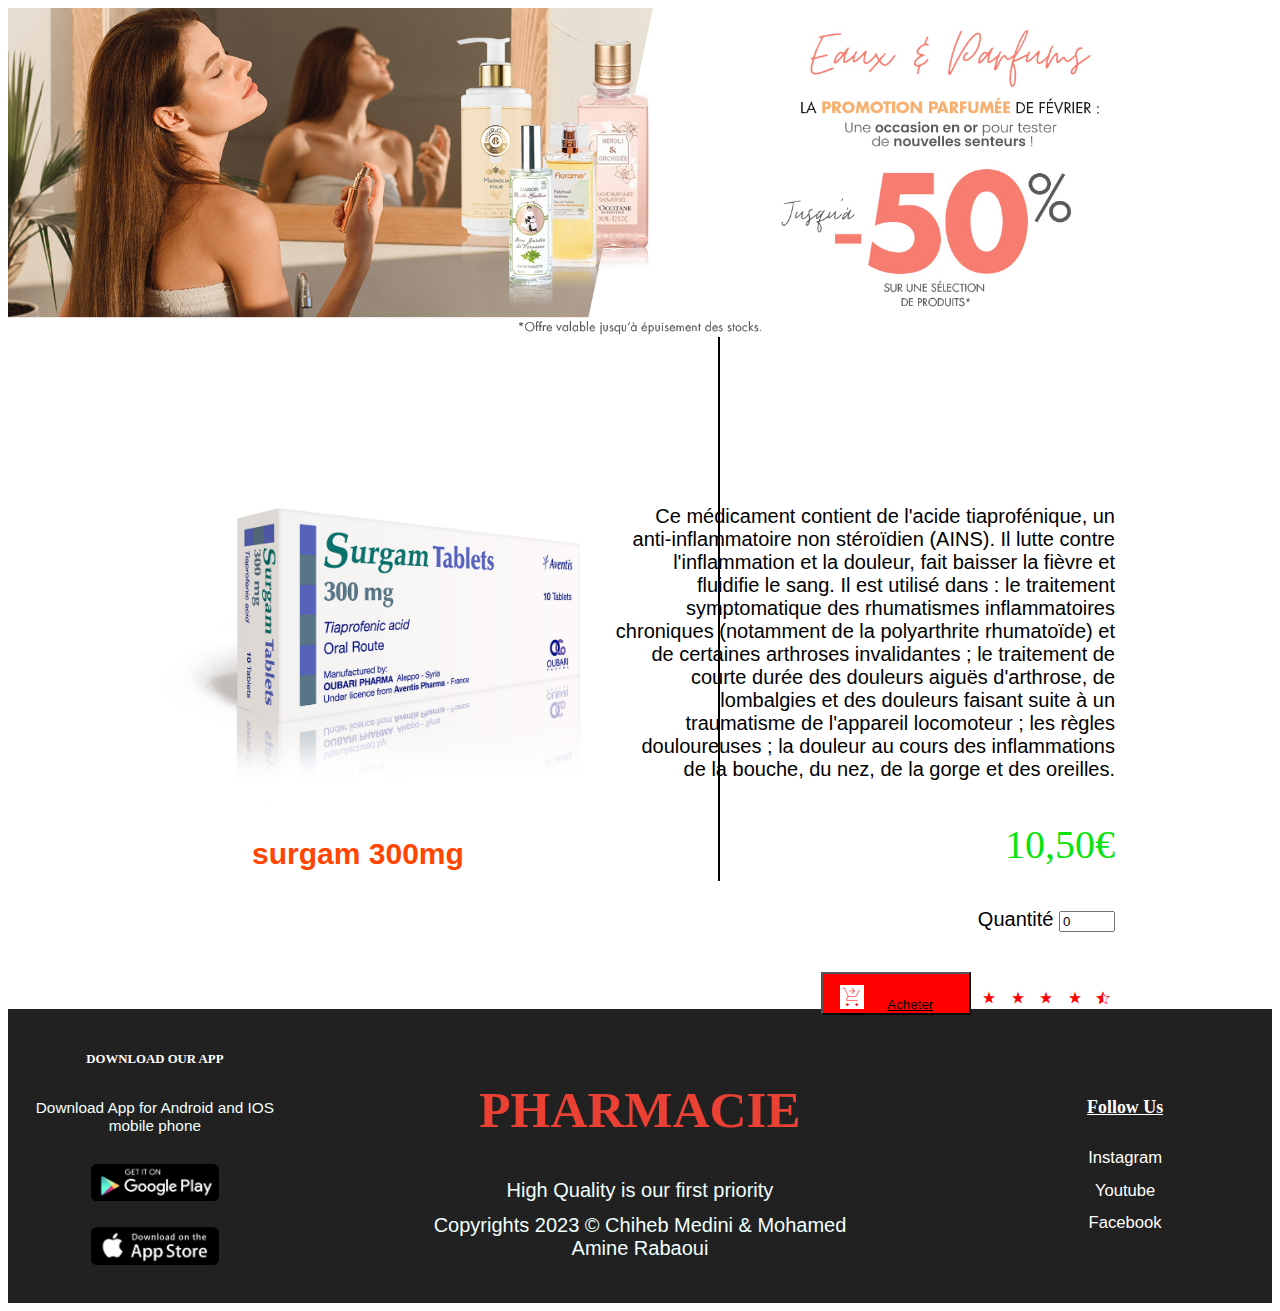
==== Produit3.html @ 2fe8b9b9 "first commit" ====
<!DOCTYPE html>
<html lang="en">
  <head>
    <meta charset="UTF-8" />
    <meta http-equiv="X-UA-Compatible" content="IE=edge" />
    <meta name="viewport" content="width=device-width, initial-scale=1.0" />
    <link rel="stylesheet" href="style.css" />
    <link
      rel="stylesheet"
      href="https://fonts.googleapis.com/css2?family=Material+Symbols+Outlined:opsz,wght,FILL,GRAD@20..48,100..700,0..1,-50..200"
    />
    <title>pharmacie</title>
    <link rel="icon" type="images" href="images/images.png" />
  </head>
  <body>
    <div class="head">
      <div class="head-1">
        <img src="./images/9452875b3b3d0f28f729083370.jpg" width="100%" />
        <img src="./images/0812b1c158e5cdd3a83b9eb2c4.png" width="100%" />
        <img src="./images/411b34b75c113f6a6c4064811c.jpg" width="100%" />
        <img src="./images/5ca6844c8ca44b53db61e7fa29.jpg" width="100%" />
        <img src="./images/6fc44f198f5a8104b3e10e8aeb.jpg" width="100%" />
        <img src="./images/86ca58c83df99a224c218efdb8.jpg" width="100%" />
        <img src="./images/98af25c5fbbb067ffd0c299762.jpg" width="100%" />
        <img src="./images/a2bfd9482b55effef27fea1954.jpg" width="100%" />
        <img src="./images/c9cc033aa7ce82742818a47034.jpg" width="100%" />
      </div>
    </div>
    <span class="produit">
      <div class="image">
        <img src="./images/surgam.jpg" width="600px" />
        <h3 id="h">surgam 300mg</h3>
      </div>
      <div id="Qua1">
        <p>
          Ce médicament contient de l'acide tiaprofénique, un anti-inflammatoire
          non stéroïdien (AINS). Il lutte contre l'inflammation et la douleur,
          fait baisser la fièvre et fluidifie le sang. Il est utilisé dans : le
          traitement symptomatique des rhumatismes inflammatoires chroniques
          (notamment de la polyarthrite rhumatoïde) et de certaines arthroses
          invalidantes ; le traitement de courte durée des douleurs aiguës
          d'arthrose, de lombalgies et des douleurs faisant suite à un
          traumatisme de l'appareil locomoteur ; les règles douloureuses ; la
          douleur au cours des inflammations de la bouche, du nez, de la gorge
          et des oreilles.
        </p>
        <p class="prix">10,50€</p>
        <label>Quantité</label>
        <input
          type="number"
          name="number"
          min="0"
          max="10"
          step="1"
          value="0"
        />
        <br />
        <button class="btn">
          <span class="material-symbols-outlined">
            shopping_cart_checkout
          </span>
          <a href="#" target="_blank" class="a1">Acheter</a>
        </button>
        <div class="star">
          <span class="material-symbols-outlined"> star_rate </span>
          <span class="material-symbols-outlined"> star_rate </span>
          <span class="material-symbols-outlined"> star_rate </span>
          <span class="material-symbols-outlined"> star_rate </span>
          <span class="material-symbols-outlined"> star_half </span>
        </div>
      </div>
    </span>

    <div>
      <footer>
        <div class="leftFooter">
          <h4>DOWNLOAD OUR APP</h4>
          <p>Download App for Android and IOS mobile phone</p>
          <img src="images/playstore.png" alt="playstore" />
          <img src="images/Appstore.png" alt="Appstore" />
        </div>

        <div class="midFooter">
          <h1>PHARMACIE</h1>
          <p>High Quality is our first priority</p>

          <p>Copyrights 2023 &copy; Chiheb Medini & Mohamed Amine Rabaoui</p>
        </div>

        <div class="rightFooter">
          <h4>Follow Us</h4>
          <a href="#" target="_blank">Instagram</a>
          <a href="#" target="_blank">Youtube</a>
          <a href="#" target="_blank">Facebook</a>
        </div>
      </footer>
    </div>
  </body>
</html>
---- style.css ----
body {
  font-family: "Lato", sans-serif;
  background-size: 100% 100%;
}

.na {
  display: flex;
  justify-content: space-between;
  align-items: center;
}

nav #icon {
  color: white;
  font-size: 30px;
  line-height: 80px;
  float: right;
  margin-right: 40px;
  cursor: pointer;
  display: none;
}

.box {
  margin: 10px;
  height: 20px;
  display: flex;
  cursor: pointer;
  padding: 10px 20px;
  background: #fff;
  border-radius: 30px;
  align-items: center;
  box-shadow: 0 10px 25px rgb(0, 0, 0, 0.3);
}

.box:hover input {
  width: 250px;
}

.box input {
  margin: auto;
  width: 0;
  border: none;
  outline: none;
  background: #fff;
  font-weight: 50;
  transition: 0.8s;
  background: transparent;
}

.box .fas {
  color: black;
  font-size: 10px;
  right: 40%;
}

.overlay {
  height: 100%;
  width: 0;
  position: fixed;
  z-index: 1;
  top: 0;
  left: 0;
  background-color: rgb(0, 0, 0);
  background-color: rgba(0, 0, 0, 0.9);
  overflow-x: hidden;
  transition: 0.5s;
}

.overlay-content {
  position: relative;
  top: 25%;
  width: 100%;
  text-align: center;
  margin-top: 30px;
}

.overlay a {
  padding: 8px;
  text-decoration: none;
  font-size: 36px;
  color: #818181;
  display: block;
  transition: 0.3s;
}

.overlay a:focus {
  color: blue;
}

.overlay a:active {
  color: green;
}

.overlay a:hover {
  color: red;
}

.overlay .closebtn {
  position: absolute;
  top: 20px;
  right: 45px;
  font-size: 60px;
}

@media screen and (max-height: 450px) {
  .overlay a {
    font-size: 20px;
  }
  .overlay .closebtn {
    font-size: 40px;
    top: 15px;
    right: 35px;
  }
}

.head {
  width: auto;
  overflow: hidden;
  margin: auto;
}

.head-1 {
  display: flex;
  position: relative;
  width: auto;
  float: left;
  animation-duration: 10s;
  animation-name: fotor;
  animation-iteration-count: infinite;
}

@keyframes fotor {
  0% {
    transform: translate(0);
  }
  11.11% {
    transform: translate(-100%);
  }
  22.22% {
    transform: translate(-200%);
  }
  33.33% {
    transform: translate(-300%);
  }
  44.44% {
    transform: translate(-400%);
  }
  55.55% {
    transform: translate(-500%);
  }
  66.66% {
    transform: translate(-600%);
  }
  77.77% {
    transform: translate(-700%);
  }
  88.88% {
    transform: translate(-800%);
  }
  99.99% {
    transform: translate(0);
  }
}

h1 {
  margin: 40px;
  color: red;
  display: flex;
  align-items: center;
  justify-content: center;
}

.card {
  position: relative;
  margin: 6% 3%;
  border: 10px solid white;
  border-radius: 6%;
  width: 160px;
  box-sizing: border-box;
  display: inline-block;
  overflow: hidden;
}
.card:hover {
  transform: scale(1.03);
  box-shadow: 0 13px 40px -5px;
}

.star {
  font-size: 18px;
  color: red;
  font-family: "FontAwesome";
  display: inline-block;
  font-style: normal;
  content: "e8d0";
  font-variation-settings: "FILL" 0, "wght" 400, "GRAD" 0, "opsz" 48;
}

.row {
  display: flex;
  flex-wrap: wrap;
  align-items: center;
  justify-content: space-between;
}

.container {
  width: 1100px;
  max-width: 100%;
  margin: 0 auto;
}
.a1 {
  max-height: 20%;
  color: black;
  padding: 10px;
  margin: 10px;
}

.a {
  max-height: 20%;
  color: green;
  padding: 10px;
  margin: 10px;
}

.card-title {
  color: orangered;
  font-size: 15px;
}

#h {
  color: orangered;
  text-align: center;
  position: center;
}

.la_stock_yes:before {
  content: "\0043";
  color: #95c129;
}

div {
  display: block;
}

.image {
  top: 50%;
  left: 0;
  border-right: black solid 2px;
  padding-right: 10px;
  padding-left: 100px;
  padding-top: 150px;
  margin: 0 auto;
  width: auto;
  display: inline-block;
}

#Qua {
  position: absolute;
  top: 45%;
  right: 0;
  margin-top: 200px;
  margin-right: 150px;
  max-width: 500px;
  width: 60%;
  padding: 15px;
  font-size: 20px;
  display: inline-block;
  text-align: right;
}

#Qua1 {
  position: absolute;
  top: 30%;
  right: 0;
  margin-top: 200px;
  margin-right: 150px;
  max-width: 500px;
  width: 60%;
  padding: 15px;
  font-size: 20px;
  display: inline-block;
  text-align: right;
}

p {
  position: center;
  color: black;
  font-size: 20px;
  font-family: Verdana, Geneva, Tahoma, sans-serif;
}

input {
  margin-bottom: 40px;
  position: relative;
}

.btn {
  align-items: center;
  text-align: center;
  background-color: red;
  height: 15%;
  width: 30%;
  opacity: 5px;
  cursor: pointer;
}

.material-symbols-outlined {
  margin-top: 10px;
  background-color: white;
  color: #ff0000;
  font-variation-settings: "FILL" 500, "wght" 0, "GRAD" 0, "opsz" 50;
}

.prix {
  color: rgb(12, 227, 12);
  font-size: 40px;
  font-family: "poppins";
}

footer {
  margin-top: 10vmax;
  padding: 2vmax;
  background-color: rgb(34, 33, 33);
  color: white;
  display: flex;
  align-items: center;
}

.leftFooter {
  width: 20%;
  display: flex;

  flex-direction: column;
  align-items: center;
}

.leftFooter > h4 {
  font-family: "Roboto";
  font-size: 1vmax;
}

.leftFooter > p {
  color: azure;
  text-align: center;
  font-size: 1.2vmax;
  font-family: "Lucida Sans", "Lucida Sans Regular", "Lucida Grande",
    "Lucida Sans Unicode", Geneva, Verdana, sans-serif;
}

.leftFooter > img {
  width: 10vmax;
  margin: 1vmax;
  cursor: pointer;
}

.midFooter {
  width: 60%;

  text-align: center;
}

.midFooter > h1 {
  font-size: 4vmax;
  font-family: "Roboto";
  color: #eb4034;
}

.midFooter > p {
  color: azure;
  max-width: 60%;
  font-family: "Gill Sans", "Gill Sans MT", Calibri, "Trebuchet MS", sans-serif;
  margin: 1vmax auto;
}

.rightFooter {
  width: 20%;

  display: flex;
  flex-direction: column;
  align-items: center;
}

.rightFooter > h4 {
  font-family: "Roboto";
  font-size: 1.4vmax;
  text-decoration: underline;
}

.rightFooter > a {
  text-decoration: none;
  font-size: 1.3vmax;
  font-family: "Gill Sans", "Gill Sans MT", Calibri, "Trebuchet MS", sans-serif;
  color: white;
  transition: all 0.5s;
  margin: 0.5vmax;
}

.rightFooter > a:hover {
  color: #eb4034;
}

.aboutSection {
  height: 100vh;
  width: 100vw;
  max-width: 100%;
  background-color: white;
  display: grid;
  grid-template-columns: 4fr 4fr;
  position: fixed;
}

.aboutSectionGradient {
  background-image: linear-gradient(
    to bottom right,
    rgb(78, 81, 255),
    rgb(74, 137, 189)
  );
}

.aboutSectionContainer {
  position: absolute;
  left: 50%;
  top: 50%;
  background-color: rgb(255, 255, 255);
  width: 80vw;
  height: 80vh;
  transform: translateX(-50%) translateY(-50%);
  box-shadow: -10px 10px 10px rgba(0, 0, 0, 0.192);

  display: flex;
  flex-direction: column;
  align-items: center;
}

.aboutSectionContainer > h1 {
  font: 400 3vmax "Roboto";
  color: tomato;
  margin: 2vmax;
}

.aboutSectionContainer > div {
  display: flex;
  width: 100%;
}

.aboutSectionContainer > div > div {
  width: 100%;
  display: flex;
  flex-direction: column;
  align-items: center;
  padding: 2vmax;
  box-sizing: border-box;
}

.aboutSectionContainer > div > div > p {
  color: rgba(0, 0, 0, 0.623);
  font: 100 1vmax "Roboto";
}

.aboutSectionContainer > div > div > button {
  margin: 1vmax 0;
}

.aboutSectionContainer > div > div > span {
  font: 100 1vmax "Roboto";
  color: rgba(0, 0, 0, 0.616);
  text-align: center;
  width: 80%;
}

.aboutSectionContainer2 {
  border-left: 1px solid rgba(0, 0, 0, 0.116);
}

.aboutSectionContainer2 > h2 {
  color: rgba(0, 0, 0, 0.623);
  font: 100 2vmax "Roboto";
  margin: 2vmax;
}

.aboutSectionContainer2 > a > svg {
  font-size: 4vmax;
}

.youtubeSvgIcon {
  color: tomato;
}

.instagramSvgIcon {
  color: rgb(144, 81, 202);
}

@media screen and (max-width: 600px) {
  .aboutSectionContainer > div {
    display: block;
  }

  .aboutSectionContainer > h1 {
    font: 400 5vmax "Roboto";
    margin: 3vmax;
  }

  .aboutSectionContainer > div > div > p {
    font: 100 2vmax "Roboto";
  }

  .aboutSectionContainer > div > div > span {
    font: 100 1.4vmax "Roboto";
    width: 70%;
  }

  .aboutSectionContainer2 {
    border-left: none;
  }

  .aboutSectionContainer2 > h2 {
    font: 100 3vmax "Roboto";
    margin: 2vmax;
  }

  .aboutSectionContainer2 > a > svg {
    font-size: 6vmax;
    margin: 1vmax;
  }
}

.contact {
  background: linear-gradient(45deg, rgb(15, 17, 136), rgb(28, 153, 255));
}

.contactContainer {
  height: 100vh;
  width: 100vw;
  max-width: 100%;
  display: grid;
  place-items: center;
  position: fixed;
}

.mailBtn {
  text-decoration: none;
  transform: translateX(-100vw);
  animation: mailBtnAnimation 2s forwards;
}

.mailBtn > button {
  text-decoration: none;
  font: 200 2vmax "Roboto";
  cursor: url("https://img.icons8.com/color/48/000000/edit--v2.png"), pointer;
  padding: 2vmax;
}

@keyframes mailBtnAnimation {
  to {
    transform: translateX(0);
  }
}

.pro {
  background-image: url("./images/cover\ \(1\).jfif");
  background-position: center;
  background-repeat: no-repeat;
  background-size: cover;
  height: 100vmin;
  display: flex;
  flex-direction: column;
  text-align: center;
  align-items: center;
  justify-content: center;
  color: white;
}
.ht {
  margin: 5vmax;
  color: yellow;
  font: 600 2.5vmax "Roboto";
}

.hp {
  font: 300 1.4vmax "Lucida Sans";
  color: red;
}

.btn1 {
  margin-bottom: 5vmax;
  cursor: pointer;
  background-color: white;
  border: 1px solid white;
  border-radius: 0;
  padding: 1vmax;
  transition: all 0.5s;
  width: 9vmax;
  font: 500 1vmax "Roboto";
}
.btn1:hover {
  background-color: tomato;
  color: white;
}

.pro::after {
  content: "";
  width: 100vw;
  height: 100vmin;
  background-color: #ffffff;
  position: absolute;
  top: 0%;
  left: 0;
  clip-path: polygon(100% 68%, 0 100%, 100% 100%);
  max-width: 100%;
}

.aboutSection {
  border-radius: 6vmax;
  height: 100vh;
  width: 100vw;
  max-width: 100%;
  background-color: white;
  display: flex;
  position: fixed;
  position: absolute;
  left: 50%;
  top: 50%;
  background-color: rgb(255, 255, 255);
  width: 80vw;
  height: 80vh;
  transform: translateX(-50%) translateY(-50%);
  box-shadow: -10px 10px 10px rgba(0, 0, 0, 0.192);

  display: flex;
  flex-direction: column;
  align-items: center;
  justify-content: space-around;
}
#azer {
  background-image: linear-gradient(
    to bottom right,
    rgb(78, 81, 255),
    rgb(81, 133, 175)
  );
}
.asdf {
  font: 100 1vmax "Roboto";
  color: rgba(0, 0, 0, 0.616);
  text-align: center;
  width: 80%;
}

.abc {
  border-radius: 5vmax;

  margin-right: 6vmax;
}

.abcd {
  border-radius: 5vmax;
}

.bara {
  display: flex;
}

.aqw {
  padding-right: 4vmax;
}

.aqs {
  padding-left: 8vmax;
}

.sg {
  box-sizing: border-box;
  padding: 0;
  margin: 0;
  font-family: "Inter", sans-serif;
  background: linear-gradient(45deg, #131086, red);
  padding: 40px;
  min-height: calc(100vh - 40px * 2);
  display: grid;
  grid-template-columns: 50% 50%;
  border-radius: 10px;
  overflow: hidden;
}

.login-left {
  background-position: left;
  flex-direction: column;
  justify-content: center;
  padding-left: 150px;
  background-color: white;
}

.login-right {
  background-color: white;
  display: flex;
  justify-content: center;
  align-items: center;
}

.login-head {
  margin-bottom: 50px;
}

h3 {
  margin-right: 100px;
  font-size: 30px;
  margin-bottom: 10px;
}

.form {
  width: 550px;
  justify-content: center;
  align-items: center;
}

.content {
  gap: 35px;
}

.footer-lo {
  padding-right: 40%;
  gap: 30px;
  margin-top: 70px;
}

.ab {
  flex: 6;
  gap: 15px;
  border: 1px solid black;
  border-radius: 100px;
  padding: 0.6rem;
  justify-content: center;
  align-items: center;
  display: flex;
  color: black;
  text-decoration: none;
}

.ab:hover {
  background-color: #eeee;
}

.item label:not(.checkbox) {
  display: inline-block;
  background-color: white;
  font-size: 14px;
}

input[type="email"],
input[type="password"] {
  border: 1px solid black;
  height: 55px;
  padding: 0 2rem;
  width: 50%;
  outline: none;
  transition: background 0.5s;
  font-size: 18px;
  border-radius: 100px;
}

.checkbox {
  align-items: center;
  gap: 70px;
}

input[type="checkbox"] {
  width: 20px;
  height: 20px;
  accent-color: #131086, red;
}

.blo {
  border: 1px solid black;
  height: 55px;
  padding: 0 2rem;
  width: 50%;
  outline: none;
  border: none;
  background: linear-gradient(45deg, #131086, red);
  color: #ffffff;
  border-radius: 100px;
  font-size: 18px;
  text-align: center;
  text-transform: uppercase;
}

@media (max-width: 1350px) {
  .login-left {
    padding: 50px;
  }
  .form {
    width: 100%;
  }
  .footer {
    width: 100%;
    flex-direction: column;
    gap: 15px;
  }
}

@media (maw-width: 7px) {
  .sg {
    padding: 20px;
  }
  .form {
    grid-template-columns: auto;
  }
  .login-right {
    display: none;
  }
}
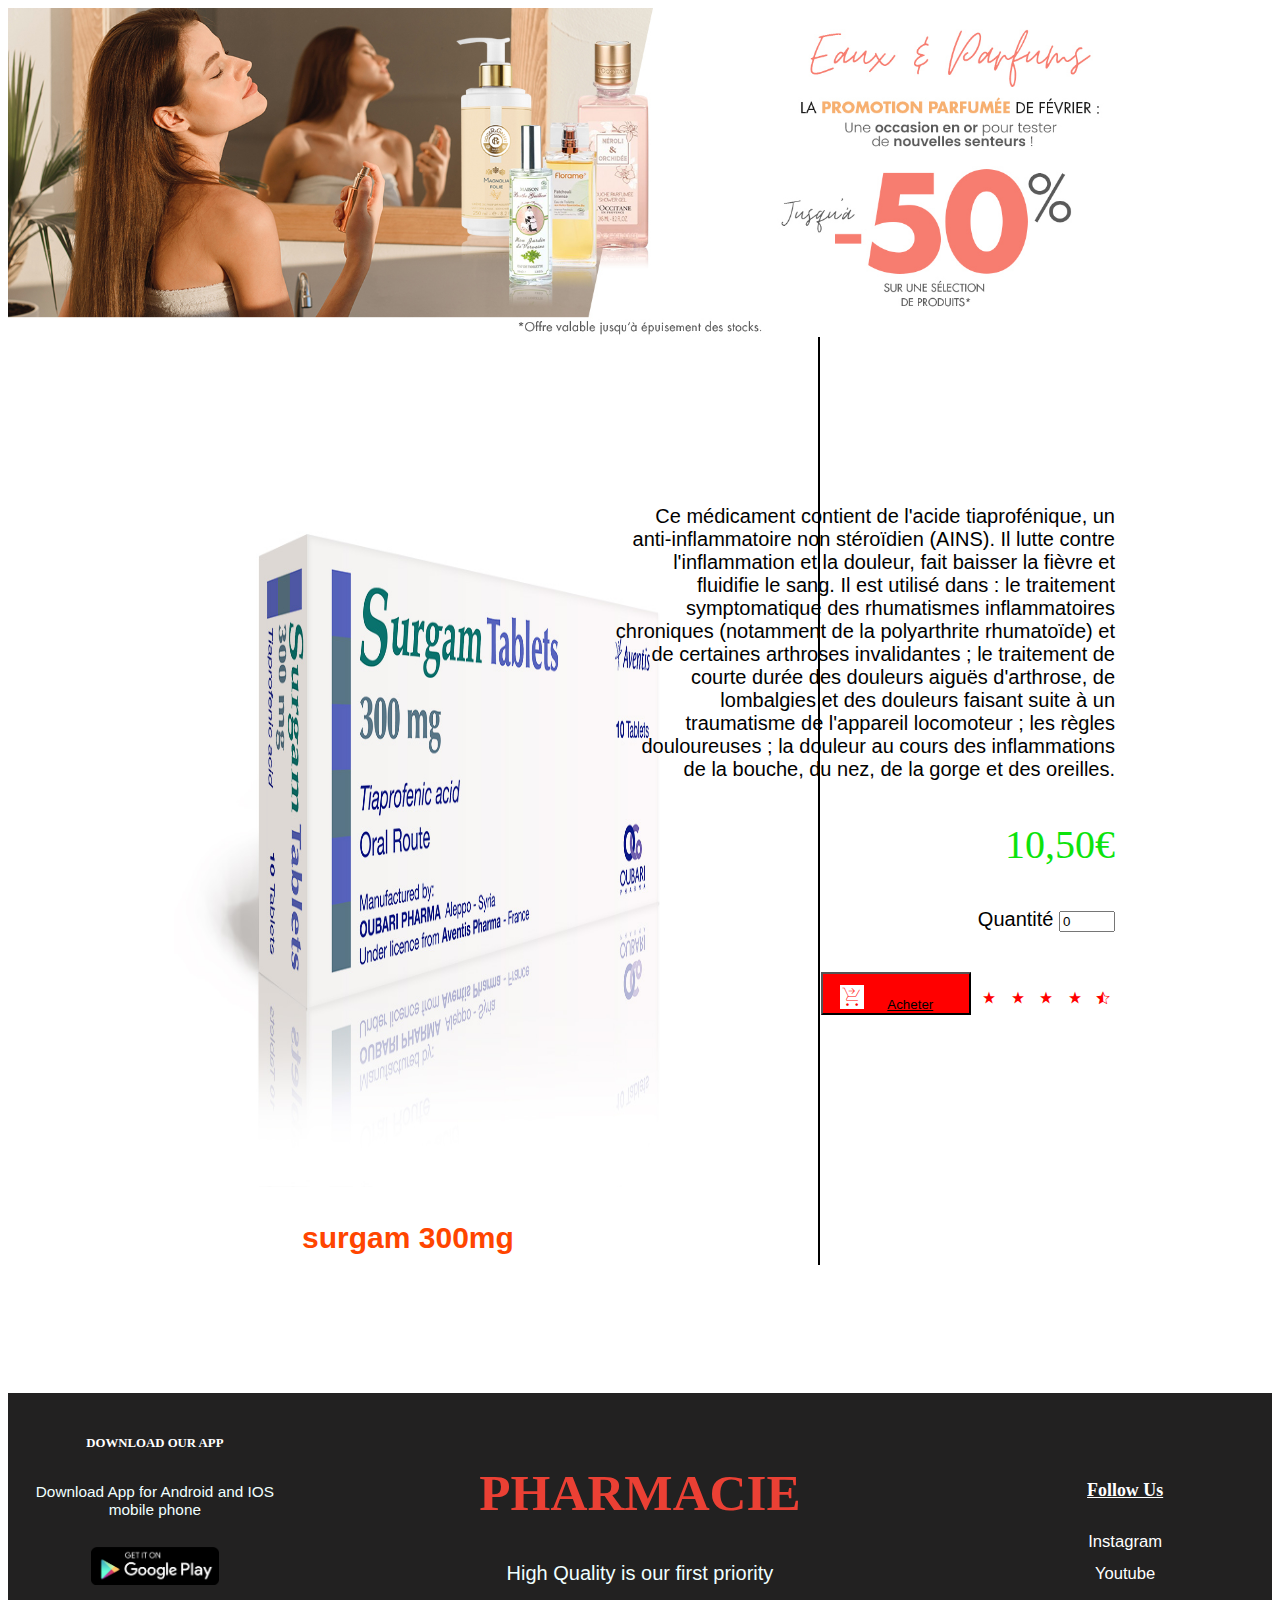
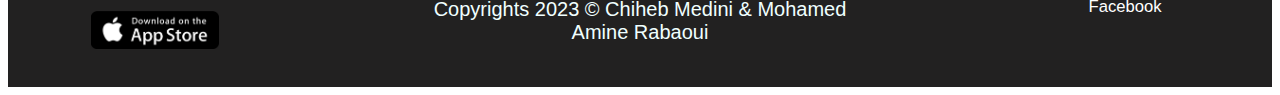
==== commit 3d515465: "update" ====
--- a/Produit3.html
+++ b/Produit3.html
@@ -28,7 +28,7 @@
     </div>
     <span class="produit">
       <div class="image">
-        <img src="./images/surgam.jpg" width="600px" />
+        <img src="./images/surgam.jpg" width="700px" height="700px" />
         <h3 id="h">surgam 300mg</h3>
       </div>
       <div id="Qua1">
